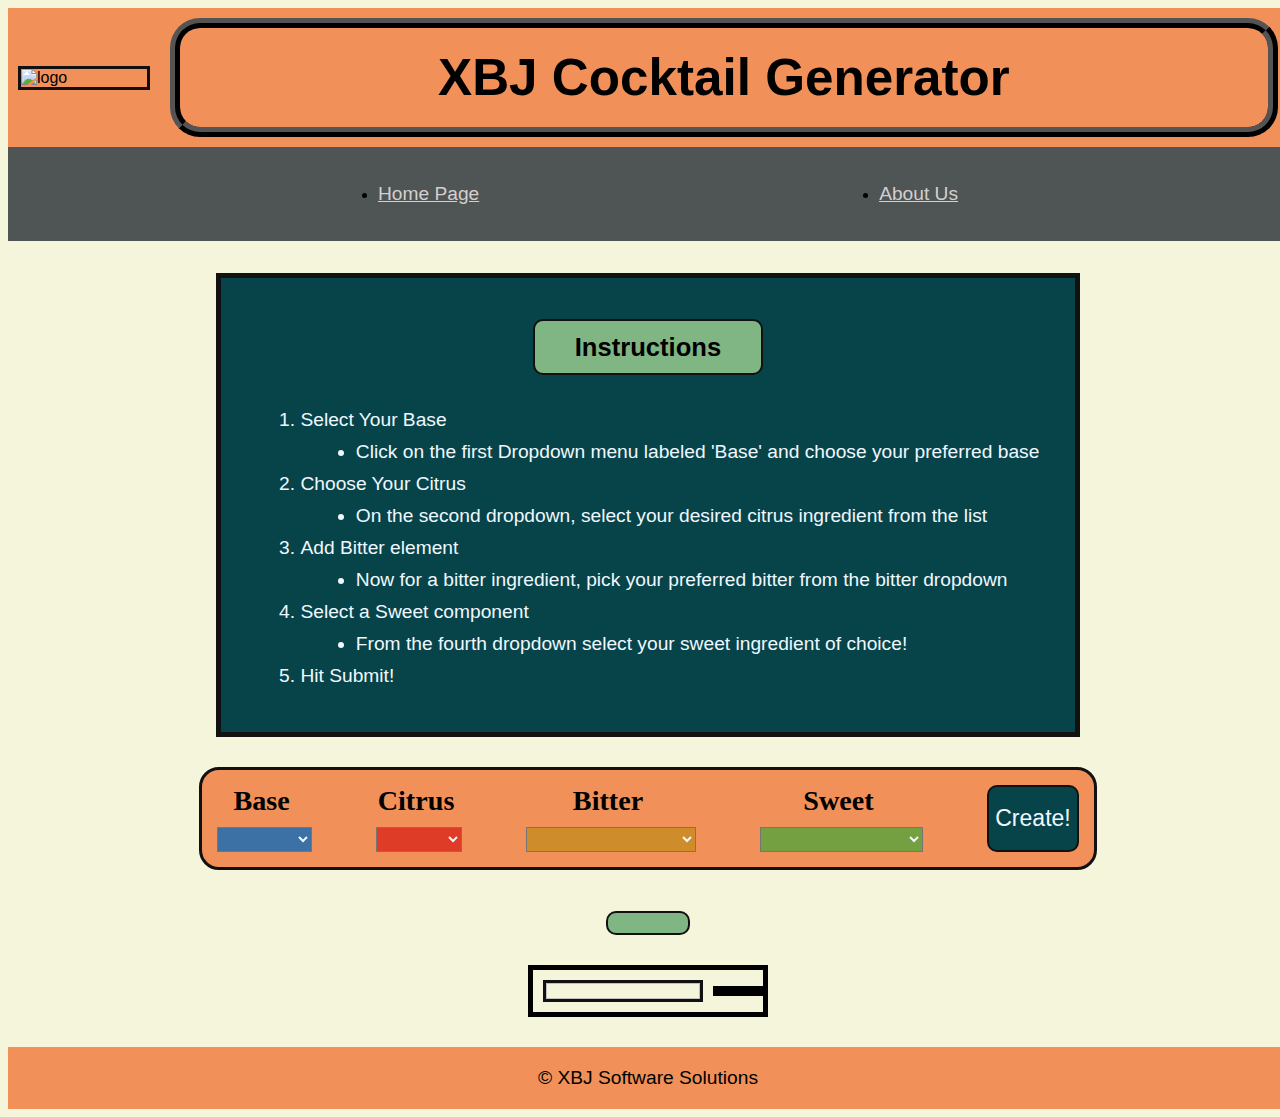
==== index.html @ b5562edc "Merge pull request #27 from XBJ-Software-Solutions/about-us" ====
<!DOCTYPE html>
<html lang="en">
  <head>
    <meta name="viewport" content="width=device-width, initial-scale=1.0">
    <title>About XBJ</title>
    <link rel="stylesheet" href="css/reset.css" />
    <link rel="stylesheet" href="css/style.css" />
  </head>
  <body>
    <header>
      <div>
         <img src="img/logo.png" alt="logo" />
              <h1>XBJ Cocktail Generator</h1>
      </div>
   
      <nav>

        <ul>
          <li><a href="index.html">Home Page</a></li>
          <li><a href="aboutus.html">About Us</a></li>
        </ul>
      </nav>
  

    </header>
    <main>
      <section class="instructions">
        <h2>Instructions</h2>
        <ol>
          <li class="step">
            Select Your Base
            <ul>
              <li class="listDescription">Click on the first Dropdown menu labeled 'Base' and choose your preferred base</li>
            </ul>
          </li>
          <li class="step">
            Choose Your Citrus
            <ul>
              <li class="listDescription">On the second dropdown, select your desired citrus ingredient from the list</li>
            </ul>
          </li>
          <li class="step">
            Add Bitter element
            <ul>
              <li class="listDescription">Now for a bitter ingredient, pick your preferred bitter from the bitter dropdown</li>
            </ul>
          </li>
          <li class="step">
            Select a Sweet component
            <ul>
              <li class="listDescription">From the fourth dropdown select your sweet ingredient of choice!</li>
            </ul>
          </li>
          <li class="step">
            Hit Submit!
          </li>
        </ol>
        <!-- <  <p>To craft your perfect concoction, follow these simple steps: Begin by navigating to the "Base" dropdown menu and select your preferred base ingredient. Move on to the "Citrus" dropdown, where you can choose a citrusy component to complement your drink. Head to the "Bitter" dropdown and pick a bitter element that suits your taste. Lastly, explore the "Sweet" dropdown and select the perfect sweet ingredient to balance the flavors. Once you've made your selections for each category, review your choices, and when satisfied, press the "Submit" button below the dropdown menus to submit your custom blend. Cheers to your unique creation!</p>> -->
      </section>
      
      <section id="dropDowns">
        <form id="ingredientsForm">


          <div class="dropDownSelector">

            <label for ="dropDownBase">Base</label>
            <select id="dropDownBase" name="dropdown-1" required>
            </select>
          </div>

          <div class="dropDownSelector">  


            <label for ="dropDownCitrus">Citrus</label>
            <select id="dropDownCitrus" name="dropdown-2">
            </select>
          </div>

          <div class="dropDownSelector">

            <label for ="dropDownBitter">Bitter</label>
            <select id="dropDownBitter" name="dropdown-3">
            </select>
          </div>

          <div class="dropDownSelector">

            <label for ="dropDownSweet">Sweet</label>
            <select id="dropDownSweet" name="dropdown-4">
            </select>
          </div>
          <input type="submit" value ="Create!">

        </form>
      </section>

   <h2 id="recipeHeading"></h2>
<div id="recipeRender">


    
        <img id="recipeImage" />
      <section id="recipe">
        <ul id="recipeList"></ul>
        <!-- <p></p> -->
     
    </div>
      </section>

    </main>
    
    <footer>
&copy; XBJ Software Solutions 
    </footer>

        <script src="js/ingredients.js"></script>
    <script src="js/forms.js"></script>

    <script src="js/app.js"></script>
  </body>
  </html>
---- css/style.css ----
/* *  border: 1px solid black;
} { */

  body {
    background: beige;
    font-family: sans-serif;
    width: 100vw;

  }
/* --------------------------------- Header Styles---------------------------------*/

header {
  margin-bottom: 32px;
  background: rgb(241, 145, 89);
}

h1 {
  text-align: center;
  font-size: 4vw;
  font-weight: bold;
  border-radius: 20px;
  padding: 20px;
  margin: 20px;
  outline: 10px ridge rgb(0, 0, 0);
  width: 100vw;
  vertical-align: middle;
}

header div {
  display: flex;
  align-items: center;
  width: 100vw;
}

div img {
  width: 12vw;
  margin: 10px;
  border: 3px solid #111;
}

/* --------------------------------- Nav Bar Styles---------------------------------*/

nav {
  padding: 20px;
  background: rgb(79, 84, 84);
}

nav ul {
  display: flex;
  justify-content: space-evenly;
  align-items: center;
  gap: 90px;
}

li > a {
  color: rgb(211, 207, 207);
  font-size: 1.5vw;
}

/* --------------------------------- Main Styles---------------------------------*/

main {
  display: flex;
  flex-direction: column;
  justify-content: space-evenly;
  width: 80%;
  margin: 1em auto;
  align-items: center;
  gap: 20px;
}

h2 {
  font-size: 2vw;
  font-weight: bold;
  color: black;
  border: 2px solid #111;
  margin-bottom: 10px;
  text-align: center;
  border-radius: 10px;
  padding: 10px 40px 10px 40px;
  background: #80b584;
}

/* --------------------------------- Instructions Styles---------------------------------*/
.step {
  list-style-type: decimal;
  margin-left: 1.5vw;
  margin-right: 1.2vw;
}

.listDescription {
  list-style-type: disc;
  margin-left: 1.2vw;
} 


.instructions {
  border: 5px solid #111;
  display: flex;
  flex-direction: column;
  align-items: center;
  background: #07444a;
  margin-bottom: 10px;
  font-size: 1.5vw;
  line-height: 2.5vw;
  padding: 20px;
  color: aliceblue;
}

/* --------------------------------- Form Styles---------------------------------*/



form {
  display: flex;
  flex-direction: row;
  padding: 15px;
  border-radius: 20px;
  border: 3px solid;
  border-color: #111;
  background: rgb(241, 145, 89);
  gap: 5vw;

}

.dropDownSelector {
  text-align: center;
  display: flex;
flex-direction: column;

}



label {
  font-family: cursive;
  text-align: center;
  font-size: 2.2vw;
  margin-right: 0.5vw;
    align-self: center;
font-weight: 800;
}


/* --------------------------------- Submit Styles---------------------------------*/

input[type="submit"] {
  color: white;
  border: solid 2px #111;
  border-radius: 10px;
  cursor: pointer;
  background: #07444a;

  font-size: 1.8vw;
/* padding: 0.5vw; */
transition: background-color 0.3s;
color: aliceblue;
padding-top: ;
}


/* --------------------------------- Dropdown List Styles---------------------------------*/





select {
  font-size: 1.5vw;
  color: aliceblue;
  margin-top: 10px;
}
select:hover option {
  cursor: pointer;
  display: block;
  
} 


#dropDownBase {
  background: #3c71a5;

}
#dropDownCitrus {
  background: #de3c27;

}
#dropDownBitter{
  background: #ce8c2b;

}
#dropDownSweet{
  background: #74a041;

}
/* --------------------------------- Recipe Styles---------------------------------*/

#recipeRender {
  display: flex;
  border: 5px solid black;
}

#recipeList {
  border: 5px solid black;

}


/* <div id="recipeRender">
   <h2 id="recipeHeading"></h2>

     <div>
        <img id="recipeImage" />
      <section id="recipe">
        <ul id="recipeList"></ul>
        <!-- <p></p> -->
     </div>
    </div> */

/* --------------------------------- Footer Styles---------------------------------*/

footer {
  font-size: 1.5vw;
  text-align: center;
  padding: 20px;
  margin-top: 30px;
  background: rgb(241, 145, 89);

}
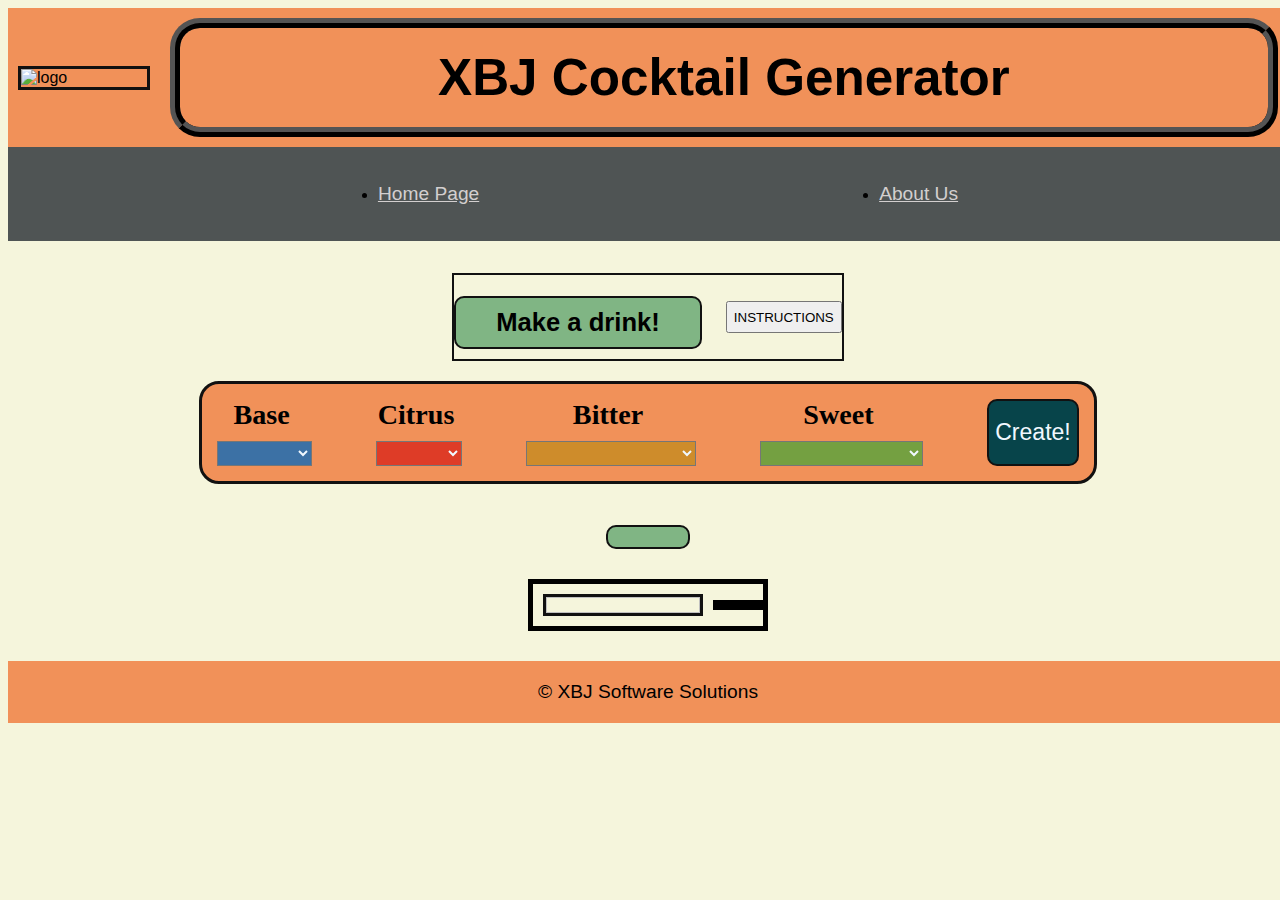
==== commit 09c93348: "added some buttons" ====
--- a/index.html
+++ b/index.html
@@ -24,8 +24,50 @@
 
     </header>
     <main>
-      <section class="instructions">
-        <h2>Instructions</h2>
+      <section id="makeDrink">
+        <h2>Make a drink!</h2>
+        <button id="btnInstructions">instructions</button>
+        <div id="instrPg1">
+            <h3>Select Your Base</h3>
+            <p>Click on the first Dropdown menu labeled 'Base' and choose your preferred base</p>
+            <div class="nextPrevBtn">
+              <button class="nextBtn">Next</button>
+            </div>
+        </div>
+        <div id="instrPg2">
+          <h3>Choose Your Citrus</h3>
+          <p>On the second dropdown, select your desired citrus ingredient from the list</p>
+          <div class="nextPrevBtn">
+            <button class="prevBtn">Previous</button>
+            <button class="nextBtn">Next</button>
+          </div>
+      </div>
+      <div id="instrPg3">
+        <h3>Add Bitter element</h3>
+        <p>Now for a bitter ingredient, pick your preferred bitter from the bitter dropdown</p>
+        <div class="nextPrevBtn">
+          <button class="prevBtn">Previous</button>
+          <button class="nextBtn">Next</button>
+        </div>
+    </div>
+    <div id="instrPg4">
+      <h3>Select a Sweet component</h3>
+      <p>From the fourth dropdown select your sweet ingredient of choice!</p>
+      <div class="nextPrevBtn">
+        <button class="prevBtn">Previous</button>
+        <button class="nextBtn">Next</button>
+      </div>
+  </div>
+  <div id="instrPg5">
+    <h3>Hit Create!</h3>
+    <p>Cheers to your unique creation!</p>
+    <div class="nextPrevBtn">
+      <button class="prevBtn">Previous</button>
+    </div>
+</div>
+
+      </section>
+      <!-- <section class="instructions">
         <ol>
           <li class="step">
             Select Your Base
@@ -55,8 +97,8 @@
             Hit Submit!
           </li>
         </ol>
-        <!-- <  <p>To craft your perfect concoction, follow these simple steps: Begin by navigating to the "Base" dropdown menu and select your preferred base ingredient. Move on to the "Citrus" dropdown, where you can choose a citrusy component to complement your drink. Head to the "Bitter" dropdown and pick a bitter element that suits your taste. Lastly, explore the "Sweet" dropdown and select the perfect sweet ingredient to balance the flavors. Once you've made your selections for each category, review your choices, and when satisfied, press the "Submit" button below the dropdown menus to submit your custom blend. Cheers to your unique creation!</p>> -->
-      </section>
+        <  <p>To craft your perfect concoction, follow these simple steps: Begin by navigating to the "Base" dropdown menu and select your preferred base ingredient. Move on to the "Citrus" dropdown, where you can choose a citrusy component to complement your drink. Head to the "Bitter" dropdown and pick a bitter element that suits your taste. Lastly, explore the "Sweet" dropdown and select the perfect sweet ingredient to balance the flavors. Once you've made your selections for each category, review your choices, and when satisfied, press the "Submit" button below the dropdown menus to submit your custom blend. Cheers to your unique creation!</p>>
+      </section> -->
       
       <section id="dropDowns">
         <form id="ingredientsForm">
@@ -116,7 +158,7 @@
 
         <script src="js/ingredients.js"></script>
     <script src="js/forms.js"></script>
-
+    <script src="js/hideInstructions.js"></script>
     <script src="js/app.js"></script>
   </body>
   </html>--- a/css/style.css
+++ b/css/style.css
@@ -105,6 +105,19 @@
   line-height: 2.5vw;
   padding: 20px;
   color: aliceblue;
+}
+
+#makeDrink {
+  display: flex;
+  gap: 24px;
+  align-items: center;
+  border: 2px solid #111;
+}
+
+#makeDrink button {
+  height: 32px;
+  cursor: pointer;
+  text-transform: uppercase;
 }
 
 /* --------------------------------- Form Styles---------------------------------*/
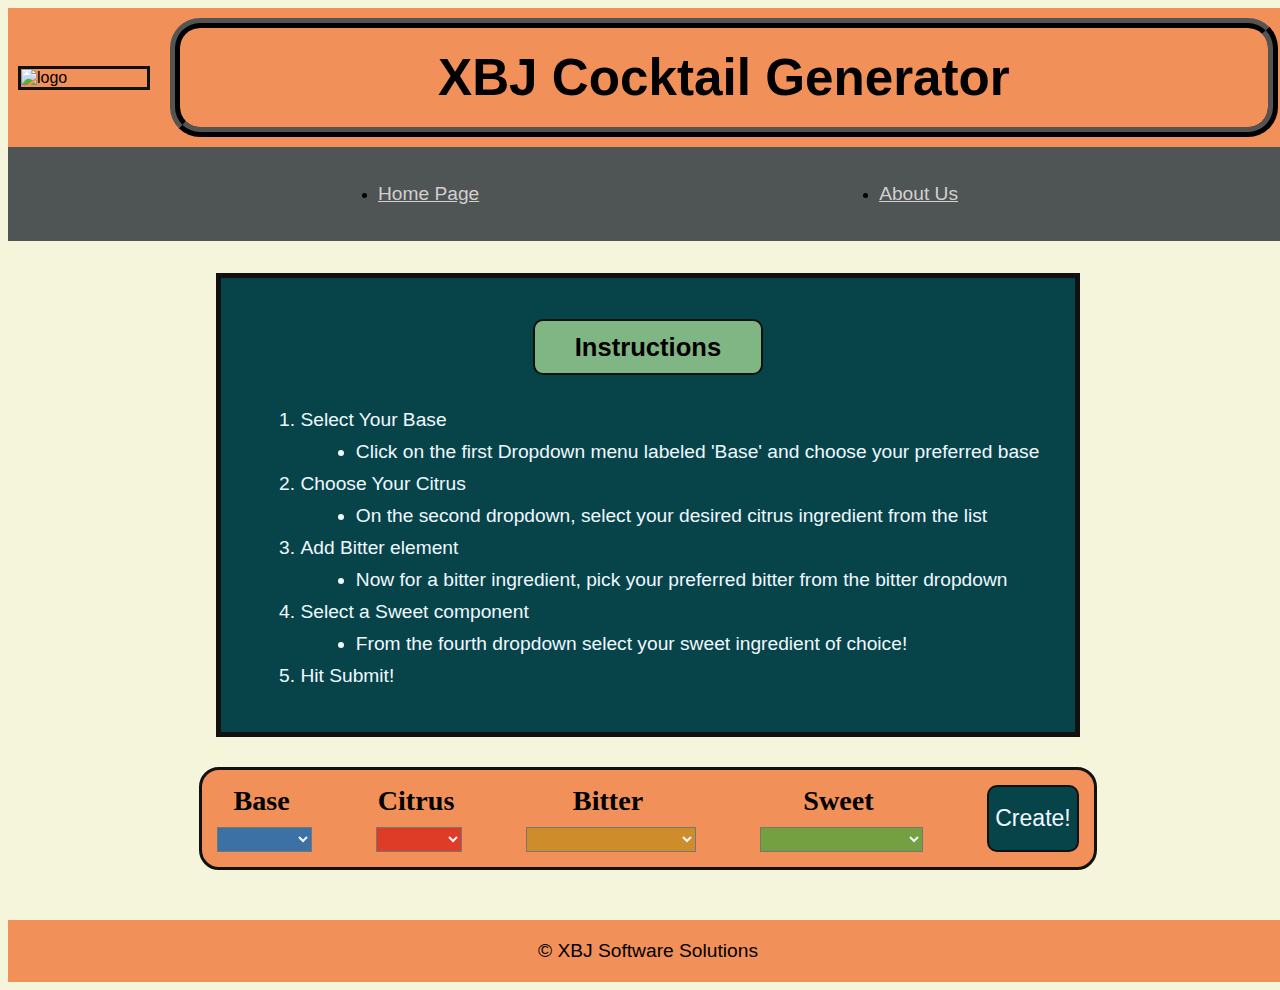
==== commit 745df86c: "Merge pull request #29 from XBJ-Software-Solutions/about-us" ====
--- a/index.html
+++ b/index.html
@@ -24,50 +24,8 @@
 
     </header>
     <main>
-      <section id="makeDrink">
-        <h2>Make a drink!</h2>
-        <button id="btnInstructions">instructions</button>
-        <div id="instrPg1">
-            <h3>Select Your Base</h3>
-            <p>Click on the first Dropdown menu labeled 'Base' and choose your preferred base</p>
-            <div class="nextPrevBtn">
-              <button class="nextBtn">Next</button>
-            </div>
-        </div>
-        <div id="instrPg2">
-          <h3>Choose Your Citrus</h3>
-          <p>On the second dropdown, select your desired citrus ingredient from the list</p>
-          <div class="nextPrevBtn">
-            <button class="prevBtn">Previous</button>
-            <button class="nextBtn">Next</button>
-          </div>
-      </div>
-      <div id="instrPg3">
-        <h3>Add Bitter element</h3>
-        <p>Now for a bitter ingredient, pick your preferred bitter from the bitter dropdown</p>
-        <div class="nextPrevBtn">
-          <button class="prevBtn">Previous</button>
-          <button class="nextBtn">Next</button>
-        </div>
-    </div>
-    <div id="instrPg4">
-      <h3>Select a Sweet component</h3>
-      <p>From the fourth dropdown select your sweet ingredient of choice!</p>
-      <div class="nextPrevBtn">
-        <button class="prevBtn">Previous</button>
-        <button class="nextBtn">Next</button>
-      </div>
-  </div>
-  <div id="instrPg5">
-    <h3>Hit Create!</h3>
-    <p>Cheers to your unique creation!</p>
-    <div class="nextPrevBtn">
-      <button class="prevBtn">Previous</button>
-    </div>
-</div>
-
-      </section>
-      <!-- <section class="instructions">
+      <section class="instructions">
+        <h2>Instructions</h2>
         <ol>
           <li class="step">
             Select Your Base
@@ -97,8 +55,8 @@
             Hit Submit!
           </li>
         </ol>
-        <  <p>To craft your perfect concoction, follow these simple steps: Begin by navigating to the "Base" dropdown menu and select your preferred base ingredient. Move on to the "Citrus" dropdown, where you can choose a citrusy component to complement your drink. Head to the "Bitter" dropdown and pick a bitter element that suits your taste. Lastly, explore the "Sweet" dropdown and select the perfect sweet ingredient to balance the flavors. Once you've made your selections for each category, review your choices, and when satisfied, press the "Submit" button below the dropdown menus to submit your custom blend. Cheers to your unique creation!</p>>
-      </section> -->
+        <!-- <  <p>To craft your perfect concoction, follow these simple steps: Begin by navigating to the "Base" dropdown menu and select your preferred base ingredient. Move on to the "Citrus" dropdown, where you can choose a citrusy component to complement your drink. Head to the "Bitter" dropdown and pick a bitter element that suits your taste. Lastly, explore the "Sweet" dropdown and select the perfect sweet ingredient to balance the flavors. Once you've made your selections for each category, review your choices, and when satisfied, press the "Submit" button below the dropdown menus to submit your custom blend. Cheers to your unique creation!</p>> -->
+      </section>
       
       <section id="dropDowns">
         <form id="ingredientsForm">
@@ -137,16 +95,20 @@
         </form>
       </section>
 
-   <h2 id="recipeHeading"></h2>
+      <section>
+        
+      </section>
+      <div id="cocktail" style="display: none;">
+
+         <h2 id="recipeHeading"></h2>
 <div id="recipeRender">
 
-
-    
         <img id="recipeImage" />
       <section id="recipe">
         <ul id="recipeList"></ul>
         <!-- <p></p> -->
      
+    </div>
     </div>
       </section>
 
@@ -158,7 +120,7 @@
 
         <script src="js/ingredients.js"></script>
     <script src="js/forms.js"></script>
-    <script src="js/hideInstructions.js"></script>
+
     <script src="js/app.js"></script>
   </body>
   </html>--- a/css/style.css
+++ b/css/style.css
@@ -105,19 +105,6 @@
   line-height: 2.5vw;
   padding: 20px;
   color: aliceblue;
-}
-
-#makeDrink {
-  display: flex;
-  gap: 24px;
-  align-items: center;
-  border: 2px solid #111;
-}
-
-#makeDrink button {
-  height: 32px;
-  cursor: pointer;
-  text-transform: uppercase;
 }
 
 /* --------------------------------- Form Styles---------------------------------*/
@@ -174,10 +161,6 @@
 
 /* --------------------------------- Dropdown List Styles---------------------------------*/
 
-
-
-
-
 select {
   font-size: 1.5vw;
   color: aliceblue;
@@ -189,7 +172,6 @@
   
 } 
 
-
 #dropDownBase {
   background: #3c71a5;
 
@@ -208,26 +190,45 @@
 }
 /* --------------------------------- Recipe Styles---------------------------------*/
 
+
 #recipeRender {
   display: flex;
-  border: 5px solid black;
+  /* border: 5px solid black; */
+align-items: center;
 }
 
 #recipeList {
-  border: 5px solid black;
-
-}
-
-
-/* <div id="recipeRender">
-   <h2 id="recipeHeading"></h2>
-
-     <div>
+  /* border: 5px solid black; */
+font-size: 2vw;
+list-style-type: disc;
+line-height: 3vw;
+padding: 4vw;
+}
+#recipeList p {
+font-weight: 700;
+}
+
+#recipe li {
+  padding-top: 1vw;
+  padding-bottom: 1vw;
+}
+#recipeImage {
+  width: 40vw;
+}
+
+
+
+/* <div id="cocktail" style="display: none;">
+
+         <h2 id="recipeHeading"></h2>
+<div id="recipeRender">
+
         <img id="recipeImage" />
       <section id="recipe">
         <ul id="recipeList"></ul>
         <!-- <p></p> -->
-     </div>
+     
+    </div>
     </div> */
 
 /* --------------------------------- Footer Styles---------------------------------*/
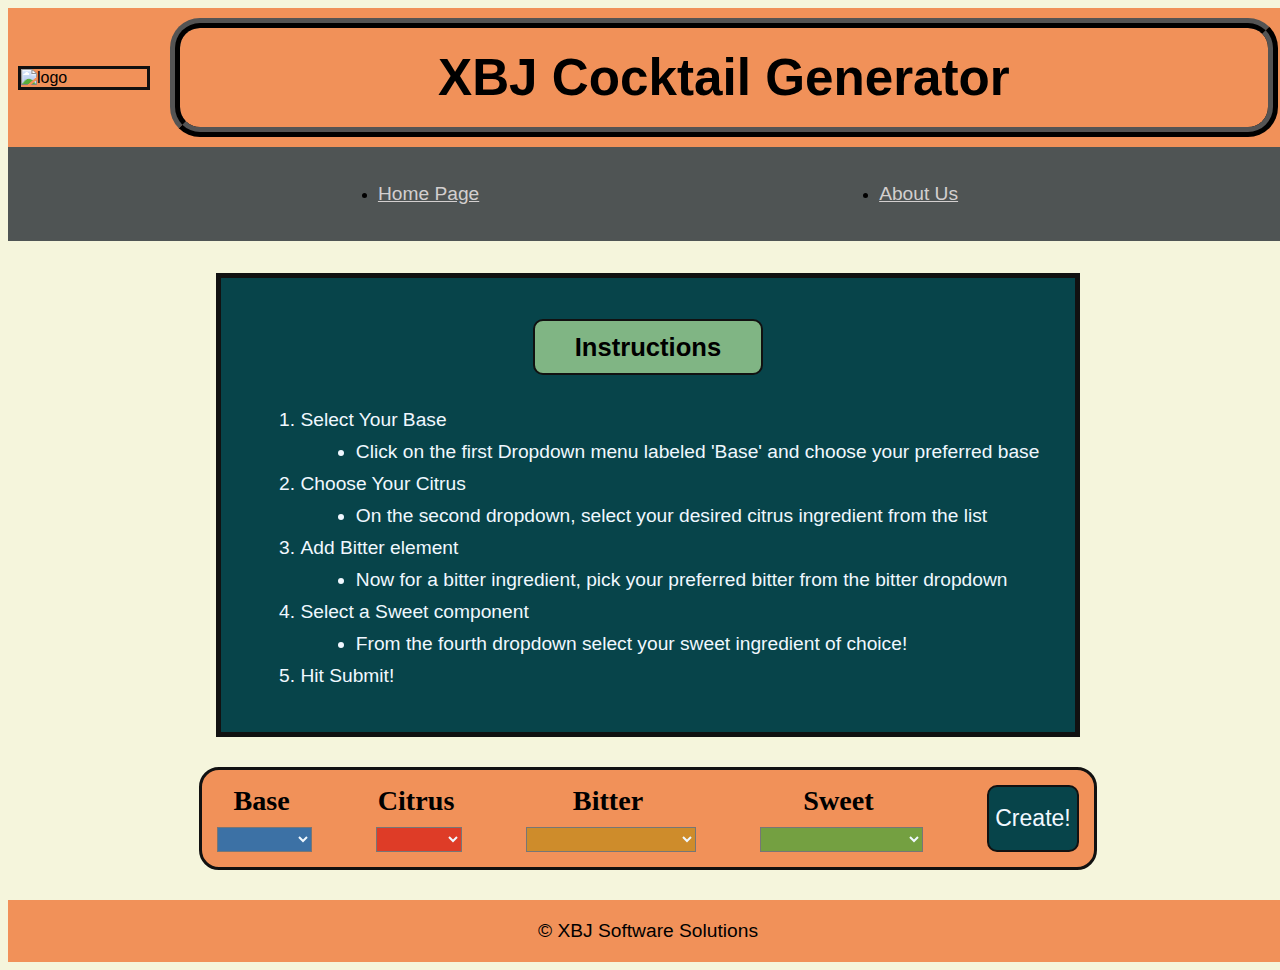
==== commit 8ff7d43c: "Merge branch 'stretchGoals' into recipeUpdate" ====
--- a/index.html
+++ b/index.html
@@ -95,21 +95,17 @@
         </form>
       </section>
 
-      <section>
-        
-      </section>
+
       <div id="cocktail" style="display: none;">
+        <h2 id="recipeHeading"></h2>
+      <div id="recipeRender">
+       <img id="recipeImage" />
+      <section id="recipe">
+       <ul id="recipeList"></ul>
+       <!-- <p></p> -->
+   </div>
+   </div>
 
-         <h2 id="recipeHeading"></h2>
-<div id="recipeRender">
-
-        <img id="recipeImage" />
-      <section id="recipe">
-        <ul id="recipeList"></ul>
-        <!-- <p></p> -->
-     
-    </div>
-    </div>
       </section>
 
     </main>
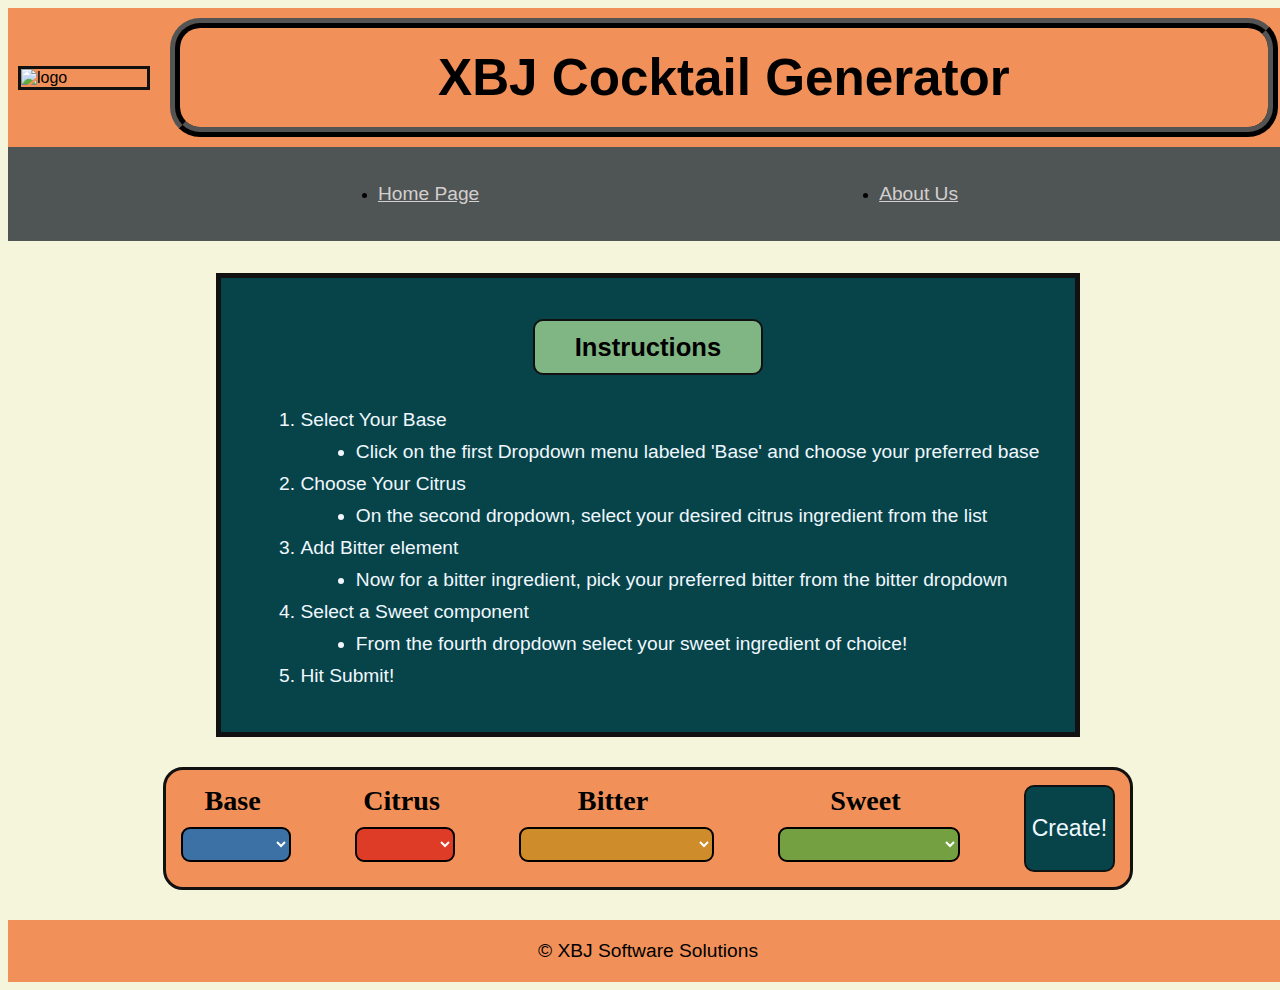
==== commit 18208bcf: "Merge pull request #37 from XBJ-Software-Solutions/rounding" ====
--- a/index.html
+++ b/index.html
@@ -87,7 +87,7 @@
           <div class="dropDownSelector">
 
             <label for ="dropDownSweet">Sweet</label>
-            <select id="dropDownSweet" name="dropdown-4">
+            <select id="dropDownSweet" name="dropdown-4" required>
             </select>
           </div>
           <input type="submit" value ="Create!">
@@ -113,10 +113,10 @@
     <footer>
 &copy; XBJ Software Solutions 
     </footer>
-
-        <script src="js/ingredients.js"></script>
+    
+    <script src="js/ingredients.js"></script>
     <script src="js/forms.js"></script>
-
     <script src="js/app.js"></script>
+    <script src="js/render.js"></script>
   </body>
   </html>--- a/css/style.css
+++ b/css/style.css
@@ -120,7 +120,7 @@
   border-color: #111;
   background: rgb(241, 145, 89);
   gap: 5vw;
-
+/* position: relative; */
 }
 
 .dropDownSelector {
@@ -155,7 +155,6 @@
 /* padding: 0.5vw; */
 transition: background-color 0.3s;
 color: aliceblue;
-padding-top: ;
 }
 
 
@@ -165,6 +164,13 @@
   font-size: 1.5vw;
   color: aliceblue;
   margin-top: 10px;
+   font-weight: bold; 
+   border: 2px solid black;
+   margin-bottom: 10px;
+   color: #fff;
+   padding: 4px;
+   border-radius: 9px;
+ 
 }
 select:hover option {
   cursor: pointer;
@@ -174,8 +180,8 @@
 
 #dropDownBase {
   background: #3c71a5;
-
-}
+}
+
 #dropDownCitrus {
   background: #de3c27;
 
@@ -188,6 +194,8 @@
   background: #74a041;
 
 }
+
+
 /* --------------------------------- Recipe Styles---------------------------------*/
 
 
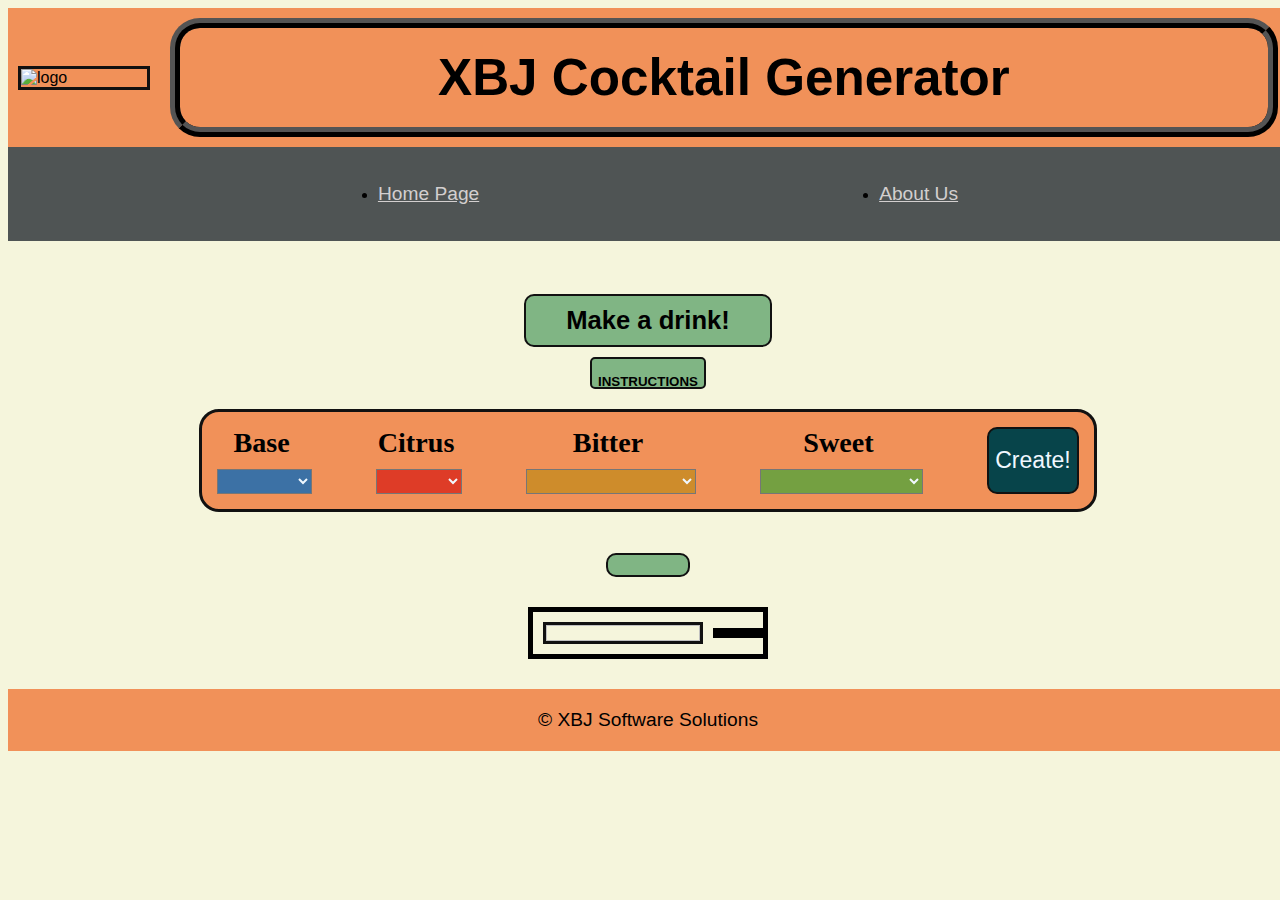
==== commit 69df4635: "added instructions button functionality" ====
--- a/index.html
+++ b/index.html
@@ -24,8 +24,95 @@
 
     </header>
     <main>
-      <section class="instructions">
-        <h2>Instructions</h2>
+      <section id="makeDrink">
+        <div id="whatever">
+          <h2>Make a drink!</h2>
+          <button id="btnInstructions"><p>instructions</p></button>
+
+        </div>
+        <div id="instrSection">
+
+          <div id="instrPg1">
+            <div class="instrHeading">
+              <h3>Select Your Base</h3>
+              <button class="exitBtn">X</button>
+            </div>
+            <p>Click on the first Dropdown menu labeled 'Base' and choose your preferred base</p>
+            <div class="nextPrevBtn">
+              <button class="nextBtn"><svg xmlns="http://www.w3.org/2000/svg" fill="none" viewBox="0 0 24 24" stroke-width="1.5" stroke="currentColor" class="w-6 h-6">
+                <path stroke-linecap="round" stroke-linejoin="round" d="M4.5 12h15m0 0l-6.75-6.75M19.5 12l-6.75 6.75" />
+              </svg>
+              </button>
+            </div>
+          </div>
+          <div id="instrPg2">
+            <div class="instrHeading">
+              <h3>Choose Your Citrus</h3>
+              <button class="exitBtn">X</button>
+            </div>
+            <p>On the second dropdown, select your desired citrus ingredient from the list</p>
+            <div class="nextPrevBtn">
+              <button class="prevBtn"><svg xmlns="http://www.w3.org/2000/svg" fill="none" viewBox="0 0 24 24" stroke-width="1.5" stroke="currentColor" class="w-6 h-6">
+                <path stroke-linecap="round" stroke-linejoin="round" d="M19.5 12h-15m0 0l6.75 6.75M4.5 12l6.75-6.75" />
+              </svg>
+              </button>
+              <button class="nextBtn"><svg xmlns="http://www.w3.org/2000/svg" fill="none" viewBox="0 0 24 24" stroke-width="1.5" stroke="currentColor" class="w-6 h-6">
+                <path stroke-linecap="round" stroke-linejoin="round" d="M4.5 12h15m0 0l-6.75-6.75M19.5 12l-6.75 6.75" />
+              </svg>
+              </button>
+            </div>
+          </div>
+          <div id="instrPg3">
+            <div class="instrHeading">
+              <h3>Add Bitter element</h3>
+              <button class="exitBtn">X</button>
+            </div>
+            <p>Now for a bitter ingredient, pick your preferred bitter from the bitter dropdown</p>
+            <div class="nextPrevBtn">
+              <button class="prevBtn"><svg xmlns="http://www.w3.org/2000/svg" fill="none" viewBox="0 0 24 24" stroke-width="1.5" stroke="currentColor" class="w-6 h-6">
+                <path stroke-linecap="round" stroke-linejoin="round" d="M19.5 12h-15m0 0l6.75 6.75M4.5 12l6.75-6.75" />
+              </svg>
+              </button>
+              <button class="nextBtn"><svg xmlns="http://www.w3.org/2000/svg" fill="none" viewBox="0 0 24 24" stroke-width="1.5" stroke="currentColor" class="w-6 h-6">
+                <path stroke-linecap="round" stroke-linejoin="round" d="M4.5 12h15m0 0l-6.75-6.75M19.5 12l-6.75 6.75" />
+              </svg>
+              </button>
+            </div>
+          </div>
+          <div id="instrPg4">
+            <div class="instrHeading">
+              <h3>Select a Sweet component</h3>
+              <button class="exitBtn">X</button>
+            </div>
+            <p>From the fourth dropdown select your sweet ingredient of choice!</p>
+            <div class="nextPrevBtn">
+              <button class="prevBtn"><svg xmlns="http://www.w3.org/2000/svg" fill="none" viewBox="0 0 24 24" stroke-width="1.5" stroke="currentColor" class="w-6 h-6">
+                <path stroke-linecap="round" stroke-linejoin="round" d="M19.5 12h-15m0 0l6.75 6.75M4.5 12l6.75-6.75" />
+              </svg>
+              </button>
+              <button class="nextBtn"><svg xmlns="http://www.w3.org/2000/svg" fill="none" viewBox="0 0 24 24" stroke-width="1.5" stroke="currentColor" class="w-6 h-6">
+                <path stroke-linecap="round" stroke-linejoin="round" d="M4.5 12h15m0 0l-6.75-6.75M19.5 12l-6.75 6.75" />
+              </svg>
+              </button>
+            </div>
+          </div>
+          <div id="instrPg5">
+            <div class="instrHeading">
+              <h3>Hit Create!</h3>
+              <button class="exitBtn">X</button>
+            </div>
+            <p>Cheers to your unique creation!</p>
+            <div class="nextPrevBtn">
+              <button class="prevBtn"><svg xmlns="http://www.w3.org/2000/svg" fill="none" viewBox="0 0 24 24" stroke-width="1.5" stroke="currentColor" class="w-6 h-6">
+                <path stroke-linecap="round" stroke-linejoin="round" d="M19.5 12h-15m0 0l6.75 6.75M4.5 12l6.75-6.75" />
+              </svg>
+              </button>
+            </div>
+          </div>
+          
+        </div>
+        </section>
+        <!-- <section class="instructions">
         <ol>
           <li class="step">
             Select Your Base
@@ -55,8 +142,8 @@
             Hit Submit!
           </li>
         </ol>
-        <!-- <  <p>To craft your perfect concoction, follow these simple steps: Begin by navigating to the "Base" dropdown menu and select your preferred base ingredient. Move on to the "Citrus" dropdown, where you can choose a citrusy component to complement your drink. Head to the "Bitter" dropdown and pick a bitter element that suits your taste. Lastly, explore the "Sweet" dropdown and select the perfect sweet ingredient to balance the flavors. Once you've made your selections for each category, review your choices, and when satisfied, press the "Submit" button below the dropdown menus to submit your custom blend. Cheers to your unique creation!</p>> -->
-      </section>
+        <  <p>To craft your perfect concoction, follow these simple steps: Begin by navigating to the "Base" dropdown menu and select your preferred base ingredient. Move on to the "Citrus" dropdown, where you can choose a citrusy component to complement your drink. Head to the "Bitter" dropdown and pick a bitter element that suits your taste. Lastly, explore the "Sweet" dropdown and select the perfect sweet ingredient to balance the flavors. Once you've made your selections for each category, review your choices, and when satisfied, press the "Submit" button below the dropdown menus to submit your custom blend. Cheers to your unique creation!</p>>
+      </section> -->
       
       <section id="dropDowns">
         <form id="ingredientsForm">
@@ -87,7 +174,7 @@
           <div class="dropDownSelector">
 
             <label for ="dropDownSweet">Sweet</label>
-            <select id="dropDownSweet" name="dropdown-4" required>
+            <select id="dropDownSweet" name="dropdown-4">
             </select>
           </div>
           <input type="submit" value ="Create!">
@@ -95,17 +182,17 @@
         </form>
       </section>
 
-
-      <div id="cocktail" style="display: none;">
-        <h2 id="recipeHeading"></h2>
-      <div id="recipeRender">
-       <img id="recipeImage" />
+   <h2 id="recipeHeading"></h2>
+<div id="recipeRender">
+
+
+    
+        <img id="recipeImage" />
       <section id="recipe">
-       <ul id="recipeList"></ul>
-       <!-- <p></p> -->
-   </div>
-   </div>
-
+        <ul id="recipeList"></ul>
+        <!-- <p></p> -->
+     
+    </div>
       </section>
 
     </main>
@@ -113,10 +200,10 @@
     <footer>
 &copy; XBJ Software Solutions 
     </footer>
-    
-    <script src="js/ingredients.js"></script>
+
+        <script src="js/ingredients.js"></script>
     <script src="js/forms.js"></script>
+    <script src="js/hideInstructions.js"></script>
     <script src="js/app.js"></script>
-    <script src="js/render.js"></script>
   </body>
   </html>--- a/css/style.css
+++ b/css/style.css
@@ -107,6 +107,79 @@
   color: aliceblue;
 }
 
+#whatever {
+  display: flex;
+  flex-direction: column;
+}
+#btnInstructions {
+  font-weight: bold;
+  display: flex;
+  align-items: center;
+  align-self: center;
+  text-align: center;
+  justify-content: center;
+  border: 2px solid #111;
+  padding-bottom: 3px;
+  border-radius: 5px;
+  background-color: #80b584;
+}
+
+
+#btnInstructions:hover {
+  box-shadow: 2px 2px 10px #111;
+}
+
+#makeDrink {
+  position: relative;
+  display: flex;
+  gap: 24px;
+  align-items: center;
+  /* border: 2px solid #111; */
+}
+
+#makeDrink button {
+  height: 32px;
+  cursor: pointer;
+  text-transform: uppercase;
+}
+
+#instrSection {
+  position: relative;
+  border: 2px solid #111;
+  padding: 12px;
+  border-radius: 5px;
+  background-color: #80b584;
+  box-shadow: 2px 2px 10px #111;
+}
+
+.instrHeading {
+  display: flex;
+  justify-content: space-between;
+}
+
+.nextPrevBtn {
+  display: flex;
+  justify-content: space-around;
+}
+
+.nextBtn, 
+.prevBtn {
+  border: none;
+  background-color: #80b584;
+  height: 16px;
+  width: 51px;
+  margin-bottom: 12px;
+}
+
+.exitBtn {
+  text-align: center;
+  font-size: 10px;
+  color: red;
+  position: absolute;
+  right: -10px;
+  top: -10px;
+}
+
 /* --------------------------------- Form Styles---------------------------------*/
 
 
@@ -120,7 +193,7 @@
   border-color: #111;
   background: rgb(241, 145, 89);
   gap: 5vw;
-/* position: relative; */
+
 }
 
 .dropDownSelector {
@@ -155,22 +228,20 @@
 /* padding: 0.5vw; */
 transition: background-color 0.3s;
 color: aliceblue;
+padding-top: ;
 }
 
 
 /* --------------------------------- Dropdown List Styles---------------------------------*/
+
+
+
+
 
 select {
   font-size: 1.5vw;
   color: aliceblue;
   margin-top: 10px;
-   font-weight: bold; 
-   border: 2px solid black;
-   margin-bottom: 10px;
-   color: #fff;
-   padding: 4px;
-   border-radius: 9px;
- 
 }
 select:hover option {
   cursor: pointer;
@@ -178,10 +249,11 @@
   
 } 
 
+
 #dropDownBase {
   background: #3c71a5;
-}
-
+
+}
 #dropDownCitrus {
   background: #de3c27;
 
@@ -194,49 +266,28 @@
   background: #74a041;
 
 }
-
-
 /* --------------------------------- Recipe Styles---------------------------------*/
 
-
 #recipeRender {
   display: flex;
-  /* border: 5px solid black; */
-align-items: center;
+  border: 5px solid black;
 }
 
 #recipeList {
-  /* border: 5px solid black; */
-font-size: 2vw;
-list-style-type: disc;
-line-height: 3vw;
-padding: 4vw;
-}
-#recipeList p {
-font-weight: 700;
-}
-
-#recipe li {
-  padding-top: 1vw;
-  padding-bottom: 1vw;
-}
-#recipeImage {
-  width: 40vw;
-}
-
-
-
-/* <div id="cocktail" style="display: none;">
-
-         <h2 id="recipeHeading"></h2>
-<div id="recipeRender">
-
+  border: 5px solid black;
+
+}
+
+
+/* <div id="recipeRender">
+   <h2 id="recipeHeading"></h2>
+
+     <div>
         <img id="recipeImage" />
       <section id="recipe">
         <ul id="recipeList"></ul>
         <!-- <p></p> -->
-     
-    </div>
+     </div>
     </div> */
 
 /* --------------------------------- Footer Styles---------------------------------*/
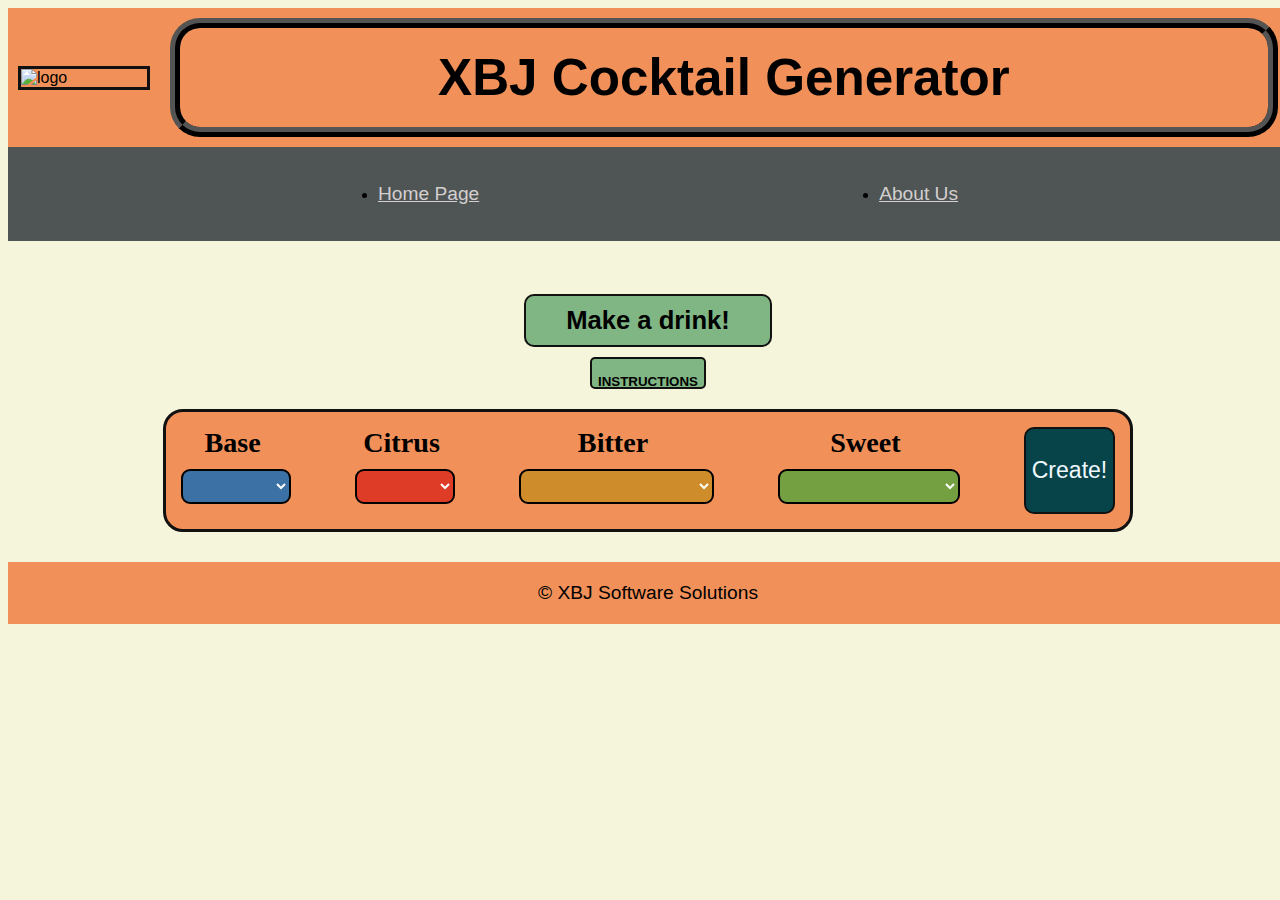
==== commit 6f9442cb: "updated renderRecipe and formatted files" ====
--- a/index.html
+++ b/index.html
@@ -1,209 +1,166 @@
 <!DOCTYPE html>
 <html lang="en">
-  <head>
-    <meta name="viewport" content="width=device-width, initial-scale=1.0">
-    <title>About XBJ</title>
-    <link rel="stylesheet" href="css/reset.css" />
-    <link rel="stylesheet" href="css/style.css" />
-  </head>
-  <body>
-    <header>
-      <div>
-         <img src="img/logo.png" alt="logo" />
-              <h1>XBJ Cocktail Generator</h1>
+
+<head>
+  <meta name="viewport" content="width=device-width, initial-scale=1.0">
+  <title>About XBJ</title>
+  <link rel="stylesheet" href="css/reset.css" />
+  <link rel="stylesheet" href="css/style.css" />
+</head>
+
+<body>
+  <header>
+    <div>
+      <img src="img/logo.png" alt="logo" />
+      <h1>XBJ Cocktail Generator</h1>
+    </div>
+    <nav>
+      <ul>
+        <li><a href="index.html">Home Page</a></li>
+        <li><a href="aboutus.html">About Us</a></li>
+      </ul>
+    </nav>
+  </header>
+  <main>
+    <section id="makeDrink">
+      <div id="whatever">
+        <h2>Make a drink!</h2>
+        <button id="btnInstructions">
+          <p>instructions</p>
+        </button>
+
       </div>
-   
-      <nav>
-
-        <ul>
-          <li><a href="index.html">Home Page</a></li>
-          <li><a href="aboutus.html">About Us</a></li>
-        </ul>
-      </nav>
-  
-
-    </header>
-    <main>
-      <section id="makeDrink">
-        <div id="whatever">
-          <h2>Make a drink!</h2>
-          <button id="btnInstructions"><p>instructions</p></button>
-
-        </div>
-        <div id="instrSection">
-
-          <div id="instrPg1">
-            <div class="instrHeading">
-              <h3>Select Your Base</h3>
-              <button class="exitBtn">X</button>
-            </div>
-            <p>Click on the first Dropdown menu labeled 'Base' and choose your preferred base</p>
-            <div class="nextPrevBtn">
-              <button class="nextBtn"><svg xmlns="http://www.w3.org/2000/svg" fill="none" viewBox="0 0 24 24" stroke-width="1.5" stroke="currentColor" class="w-6 h-6">
+      <div id="instrSection">
+        <div id="instrPg1">
+          <div class="instrHeading">
+            <h3>Select Your Base</h3>
+            <button class="exitBtn">X</button>
+          </div>
+          <p>Click on the first Dropdown menu labeled 'Base' and choose your preferred base</p>
+          <div class="nextPrevBtn">
+            <button class="nextBtn"><svg xmlns="http://www.w3.org/2000/svg" fill="none" viewBox="0 0 24 24"
+                stroke-width="1.5" stroke="currentColor" class="w-6 h-6">
                 <path stroke-linecap="round" stroke-linejoin="round" d="M4.5 12h15m0 0l-6.75-6.75M19.5 12l-6.75 6.75" />
               </svg>
-              </button>
-            </div>
+            </button>
           </div>
-          <div id="instrPg2">
-            <div class="instrHeading">
-              <h3>Choose Your Citrus</h3>
-              <button class="exitBtn">X</button>
-            </div>
-            <p>On the second dropdown, select your desired citrus ingredient from the list</p>
-            <div class="nextPrevBtn">
-              <button class="prevBtn"><svg xmlns="http://www.w3.org/2000/svg" fill="none" viewBox="0 0 24 24" stroke-width="1.5" stroke="currentColor" class="w-6 h-6">
+        </div>
+        <div id="instrPg2">
+          <div class="instrHeading">
+            <h3>Choose Your Citrus</h3>
+            <button class="exitBtn">X</button>
+          </div>
+          <p>On the second dropdown, select your desired citrus ingredient from the list</p>
+          <div class="nextPrevBtn">
+            <button class="prevBtn"><svg xmlns="http://www.w3.org/2000/svg" fill="none" viewBox="0 0 24 24"
+                stroke-width="1.5" stroke="currentColor" class="w-6 h-6">
                 <path stroke-linecap="round" stroke-linejoin="round" d="M19.5 12h-15m0 0l6.75 6.75M4.5 12l6.75-6.75" />
               </svg>
-              </button>
-              <button class="nextBtn"><svg xmlns="http://www.w3.org/2000/svg" fill="none" viewBox="0 0 24 24" stroke-width="1.5" stroke="currentColor" class="w-6 h-6">
+            </button>
+            <button class="nextBtn"><svg xmlns="http://www.w3.org/2000/svg" fill="none" viewBox="0 0 24 24"
+                stroke-width="1.5" stroke="currentColor" class="w-6 h-6">
                 <path stroke-linecap="round" stroke-linejoin="round" d="M4.5 12h15m0 0l-6.75-6.75M19.5 12l-6.75 6.75" />
               </svg>
-              </button>
-            </div>
+            </button>
           </div>
-          <div id="instrPg3">
-            <div class="instrHeading">
-              <h3>Add Bitter element</h3>
-              <button class="exitBtn">X</button>
-            </div>
-            <p>Now for a bitter ingredient, pick your preferred bitter from the bitter dropdown</p>
-            <div class="nextPrevBtn">
-              <button class="prevBtn"><svg xmlns="http://www.w3.org/2000/svg" fill="none" viewBox="0 0 24 24" stroke-width="1.5" stroke="currentColor" class="w-6 h-6">
+        </div>
+        <div id="instrPg3">
+          <div class="instrHeading">
+            <h3>Add Bitter element</h3>
+            <button class="exitBtn">X</button>
+          </div>
+          <p>Now for a bitter ingredient, pick your preferred bitter from the bitter dropdown</p>
+          <div class="nextPrevBtn">
+            <button class="prevBtn"><svg xmlns="http://www.w3.org/2000/svg" fill="none" viewBox="0 0 24 24"
+                stroke-width="1.5" stroke="currentColor" class="w-6 h-6">
                 <path stroke-linecap="round" stroke-linejoin="round" d="M19.5 12h-15m0 0l6.75 6.75M4.5 12l6.75-6.75" />
               </svg>
-              </button>
-              <button class="nextBtn"><svg xmlns="http://www.w3.org/2000/svg" fill="none" viewBox="0 0 24 24" stroke-width="1.5" stroke="currentColor" class="w-6 h-6">
+            </button>
+            <button class="nextBtn"><svg xmlns="http://www.w3.org/2000/svg" fill="none" viewBox="0 0 24 24"
+                stroke-width="1.5" stroke="currentColor" class="w-6 h-6">
                 <path stroke-linecap="round" stroke-linejoin="round" d="M4.5 12h15m0 0l-6.75-6.75M19.5 12l-6.75 6.75" />
               </svg>
-              </button>
-            </div>
+            </button>
           </div>
-          <div id="instrPg4">
-            <div class="instrHeading">
-              <h3>Select a Sweet component</h3>
-              <button class="exitBtn">X</button>
-            </div>
-            <p>From the fourth dropdown select your sweet ingredient of choice!</p>
-            <div class="nextPrevBtn">
-              <button class="prevBtn"><svg xmlns="http://www.w3.org/2000/svg" fill="none" viewBox="0 0 24 24" stroke-width="1.5" stroke="currentColor" class="w-6 h-6">
+        </div>
+        <div id="instrPg4">
+          <div class="instrHeading">
+            <h3>Select a Sweet component</h3>
+            <button class="exitBtn">X</button>
+          </div>
+          <p>From the fourth dropdown select your sweet ingredient of choice!</p>
+          <div class="nextPrevBtn">
+            <button class="prevBtn"><svg xmlns="http://www.w3.org/2000/svg" fill="none" viewBox="0 0 24 24"
+                stroke-width="1.5" stroke="currentColor" class="w-6 h-6">
                 <path stroke-linecap="round" stroke-linejoin="round" d="M19.5 12h-15m0 0l6.75 6.75M4.5 12l6.75-6.75" />
               </svg>
-              </button>
-              <button class="nextBtn"><svg xmlns="http://www.w3.org/2000/svg" fill="none" viewBox="0 0 24 24" stroke-width="1.5" stroke="currentColor" class="w-6 h-6">
+            </button>
+            <button class="nextBtn"><svg xmlns="http://www.w3.org/2000/svg" fill="none" viewBox="0 0 24 24"
+                stroke-width="1.5" stroke="currentColor" class="w-6 h-6">
                 <path stroke-linecap="round" stroke-linejoin="round" d="M4.5 12h15m0 0l-6.75-6.75M19.5 12l-6.75 6.75" />
               </svg>
-              </button>
-            </div>
+            </button>
           </div>
-          <div id="instrPg5">
-            <div class="instrHeading">
-              <h3>Hit Create!</h3>
-              <button class="exitBtn">X</button>
-            </div>
-            <p>Cheers to your unique creation!</p>
-            <div class="nextPrevBtn">
-              <button class="prevBtn"><svg xmlns="http://www.w3.org/2000/svg" fill="none" viewBox="0 0 24 24" stroke-width="1.5" stroke="currentColor" class="w-6 h-6">
+        </div>
+        <div id="instrPg5">
+          <div class="instrHeading">
+            <h3>Hit Create!</h3>
+            <button class="exitBtn">X</button>
+          </div>
+          <p>Cheers to your unique creation!</p>
+          <div class="nextPrevBtn">
+            <button class="prevBtn"><svg xmlns="http://www.w3.org/2000/svg" fill="none" viewBox="0 0 24 24"
+                stroke-width="1.5" stroke="currentColor" class="w-6 h-6">
                 <path stroke-linecap="round" stroke-linejoin="round" d="M19.5 12h-15m0 0l6.75 6.75M4.5 12l6.75-6.75" />
               </svg>
-              </button>
-            </div>
+            </button>
           </div>
-          
         </div>
-        </section>
-        <!-- <section class="instructions">
-        <ol>
-          <li class="step">
-            Select Your Base
-            <ul>
-              <li class="listDescription">Click on the first Dropdown menu labeled 'Base' and choose your preferred base</li>
-            </ul>
-          </li>
-          <li class="step">
-            Choose Your Citrus
-            <ul>
-              <li class="listDescription">On the second dropdown, select your desired citrus ingredient from the list</li>
-            </ul>
-          </li>
-          <li class="step">
-            Add Bitter element
-            <ul>
-              <li class="listDescription">Now for a bitter ingredient, pick your preferred bitter from the bitter dropdown</li>
-            </ul>
-          </li>
-          <li class="step">
-            Select a Sweet component
-            <ul>
-              <li class="listDescription">From the fourth dropdown select your sweet ingredient of choice!</li>
-            </ul>
-          </li>
-          <li class="step">
-            Hit Submit!
-          </li>
-        </ol>
-        <  <p>To craft your perfect concoction, follow these simple steps: Begin by navigating to the "Base" dropdown menu and select your preferred base ingredient. Move on to the "Citrus" dropdown, where you can choose a citrusy component to complement your drink. Head to the "Bitter" dropdown and pick a bitter element that suits your taste. Lastly, explore the "Sweet" dropdown and select the perfect sweet ingredient to balance the flavors. Once you've made your selections for each category, review your choices, and when satisfied, press the "Submit" button below the dropdown menus to submit your custom blend. Cheers to your unique creation!</p>>
-      </section> -->
-      
-      <section id="dropDowns">
-        <form id="ingredientsForm">
+      </div>
+    </section>
+    <section id="dropDowns">
+      <form id="ingredientsForm">
+        <div class="dropDownSelector">
+          <label for="dropDownBase">Base</label>
+          <select id="dropDownBase" name="dropdown-1" required>
+          </select>
+        </div>
+        <div class="dropDownSelector">
+          <label for="dropDownCitrus">Citrus</label>
+          <select id="dropDownCitrus" name="dropdown-2">
+          </select>
+        </div>
+        <div class="dropDownSelector">
+          <label for="dropDownBitter">Bitter</label>
+          <select id="dropDownBitter" name="dropdown-3">
+          </select>
+        </div>
+        <div class="dropDownSelector">
+          <label for="dropDownSweet">Sweet</label>
+          <select id="dropDownSweet" name="dropdown-4" required>
+          </select>
+        </div>
+        <input type="submit" value="Create!">
+      </form>
+    </section>
+    <div id="cocktail" style="display: none;">
+      <h2 id="recipeHeading"></h2>
+      <div id="recipeRender">
+        <img id="recipeImage" />
+        <section id="recipe">
+          <ul id="recipeList"></ul>
+      </div>
+    </div>
+    </section>
+  </main>
+  <footer>
+    &copy; XBJ Software Solutions
+  </footer>
+  <script src="js/ingredients.js"></script>
+  <script src="js/forms.js"></script>
+  <script src="js/hideInstructions.js"></script>
+  <script src="js/app.js"></script>
+  <script src="js/render.js"></script>
+</body>
 
-
-          <div class="dropDownSelector">
-
-            <label for ="dropDownBase">Base</label>
-            <select id="dropDownBase" name="dropdown-1" required>
-            </select>
-          </div>
-
-          <div class="dropDownSelector">  
-
-
-            <label for ="dropDownCitrus">Citrus</label>
-            <select id="dropDownCitrus" name="dropdown-2">
-            </select>
-          </div>
-
-          <div class="dropDownSelector">
-
-            <label for ="dropDownBitter">Bitter</label>
-            <select id="dropDownBitter" name="dropdown-3">
-            </select>
-          </div>
-
-          <div class="dropDownSelector">
-
-            <label for ="dropDownSweet">Sweet</label>
-            <select id="dropDownSweet" name="dropdown-4">
-            </select>
-          </div>
-          <input type="submit" value ="Create!">
-
-        </form>
-      </section>
-
-   <h2 id="recipeHeading"></h2>
-<div id="recipeRender">
-
-
-    
-        <img id="recipeImage" />
-      <section id="recipe">
-        <ul id="recipeList"></ul>
-        <!-- <p></p> -->
-     
-    </div>
-      </section>
-
-    </main>
-    
-    <footer>
-&copy; XBJ Software Solutions 
-    </footer>
-
-        <script src="js/ingredients.js"></script>
-    <script src="js/forms.js"></script>
-    <script src="js/hideInstructions.js"></script>
-    <script src="js/app.js"></script>
-  </body>
-  </html>+</html>
--- a/css/style.css
+++ b/css/style.css
@@ -1,302 +1,301 @@
-/* *  border: 1px solid black;
-} { */
-
   body {
     background: beige;
     font-family: sans-serif;
     width: 100vw;
-
-  }
-/* --------------------------------- Header Styles---------------------------------*/
-
-header {
-  margin-bottom: 32px;
-  background: rgb(241, 145, 89);
-}
-
-h1 {
-  text-align: center;
-  font-size: 4vw;
-  font-weight: bold;
-  border-radius: 20px;
-  padding: 20px;
-  margin: 20px;
-  outline: 10px ridge rgb(0, 0, 0);
-  width: 100vw;
-  vertical-align: middle;
-}
-
-header div {
-  display: flex;
-  align-items: center;
-  width: 100vw;
-}
-
-div img {
-  width: 12vw;
-  margin: 10px;
-  border: 3px solid #111;
-}
-
-/* --------------------------------- Nav Bar Styles---------------------------------*/
-
-nav {
-  padding: 20px;
-  background: rgb(79, 84, 84);
-}
-
-nav ul {
-  display: flex;
-  justify-content: space-evenly;
-  align-items: center;
-  gap: 90px;
-}
-
-li > a {
-  color: rgb(211, 207, 207);
-  font-size: 1.5vw;
-}
-
-/* --------------------------------- Main Styles---------------------------------*/
-
-main {
-  display: flex;
-  flex-direction: column;
-  justify-content: space-evenly;
-  width: 80%;
-  margin: 1em auto;
-  align-items: center;
-  gap: 20px;
-}
-
-h2 {
-  font-size: 2vw;
-  font-weight: bold;
-  color: black;
-  border: 2px solid #111;
-  margin-bottom: 10px;
-  text-align: center;
-  border-radius: 10px;
-  padding: 10px 40px 10px 40px;
-  background: #80b584;
-}
-
-/* --------------------------------- Instructions Styles---------------------------------*/
-.step {
-  list-style-type: decimal;
-  margin-left: 1.5vw;
-  margin-right: 1.2vw;
-}
-
-.listDescription {
-  list-style-type: disc;
-  margin-left: 1.2vw;
-} 
-
-
-.instructions {
-  border: 5px solid #111;
-  display: flex;
-  flex-direction: column;
-  align-items: center;
-  background: #07444a;
-  margin-bottom: 10px;
-  font-size: 1.5vw;
-  line-height: 2.5vw;
-  padding: 20px;
-  color: aliceblue;
-}
-
-#whatever {
-  display: flex;
-  flex-direction: column;
-}
-#btnInstructions {
-  font-weight: bold;
-  display: flex;
-  align-items: center;
-  align-self: center;
-  text-align: center;
-  justify-content: center;
-  border: 2px solid #111;
-  padding-bottom: 3px;
-  border-radius: 5px;
-  background-color: #80b584;
-}
-
-
-#btnInstructions:hover {
-  box-shadow: 2px 2px 10px #111;
-}
-
-#makeDrink {
-  position: relative;
-  display: flex;
-  gap: 24px;
-  align-items: center;
-  /* border: 2px solid #111; */
-}
-
-#makeDrink button {
-  height: 32px;
-  cursor: pointer;
-  text-transform: uppercase;
-}
-
-#instrSection {
-  position: relative;
-  border: 2px solid #111;
-  padding: 12px;
-  border-radius: 5px;
-  background-color: #80b584;
-  box-shadow: 2px 2px 10px #111;
-}
-
-.instrHeading {
-  display: flex;
-  justify-content: space-between;
-}
-
-.nextPrevBtn {
-  display: flex;
-  justify-content: space-around;
-}
-
-.nextBtn, 
-.prevBtn {
-  border: none;
-  background-color: #80b584;
-  height: 16px;
-  width: 51px;
-  margin-bottom: 12px;
-}
-
-.exitBtn {
-  text-align: center;
-  font-size: 10px;
-  color: red;
-  position: absolute;
-  right: -10px;
-  top: -10px;
-}
-
-/* --------------------------------- Form Styles---------------------------------*/
-
-
-
-form {
-  display: flex;
-  flex-direction: row;
-  padding: 15px;
-  border-radius: 20px;
-  border: 3px solid;
-  border-color: #111;
-  background: rgb(241, 145, 89);
-  gap: 5vw;
-
-}
-
-.dropDownSelector {
-  text-align: center;
-  display: flex;
-flex-direction: column;
-
-}
-
-
-
-label {
-  font-family: cursive;
-  text-align: center;
-  font-size: 2.2vw;
-  margin-right: 0.5vw;
+  }
+
+  /* --------------------------------- Header Styles---------------------------------*/
+
+  header {
+    margin-bottom: 32px;
+    background: rgb(241, 145, 89);
+  }
+
+  h1 {
+    text-align: center;
+    font-size: 4vw;
+    font-weight: bold;
+    border-radius: 20px;
+    padding: 20px;
+    margin: 20px;
+    outline: 10px ridge rgb(0, 0, 0);
+    width: 100vw;
+    vertical-align: middle;
+  }
+
+  header div {
+    display: flex;
+    align-items: center;
+    width: 100vw;
+  }
+
+  div img {
+    width: 12vw;
+    margin: 10px;
+    border: 3px solid #111;
+  }
+
+  /* --------------------------------- Nav Bar Styles---------------------------------*/
+
+  nav {
+    padding: 20px;
+    background: rgb(79, 84, 84);
+  }
+
+  nav ul {
+    display: flex;
+    justify-content: space-evenly;
+    align-items: center;
+    gap: 90px;
+  }
+
+  li>a {
+    color: rgb(211, 207, 207);
+    font-size: 1.5vw;
+  }
+
+  /* --------------------------------- Main Styles---------------------------------*/
+
+  main {
+    display: flex;
+    flex-direction: column;
+    justify-content: space-evenly;
+    width: 80%;
+    margin: 1em auto;
+    align-items: center;
+    gap: 20px;
+  }
+
+  h2 {
+    font-size: 2vw;
+    font-weight: bold;
+    color: black;
+    border: 2px solid #111;
+    margin-bottom: 10px;
+    text-align: center;
+    border-radius: 10px;
+    padding: 10px 40px 10px 40px;
+    background: #80b584;
+  }
+
+  /* --------------------------------- Instructions Styles---------------------------------*/
+  .step {
+    list-style-type: decimal;
+    margin-left: 1.5vw;
+    margin-right: 1.2vw;
+  }
+
+  .listDescription {
+    list-style-type: disc;
+    margin-left: 1.2vw;
+  }
+
+
+  .instructions {
+    border: 5px solid #111;
+    display: flex;
+    flex-direction: column;
+    align-items: center;
+    background: #07444a;
+    margin-bottom: 10px;
+    font-size: 1.5vw;
+    line-height: 2.5vw;
+    padding: 20px;
+    color: aliceblue;
+  }
+
+  #whatever {
+    display: flex;
+    flex-direction: column;
+  }
+
+  #btnInstructions {
+    font-weight: bold;
+    display: flex;
+    align-items: center;
     align-self: center;
-font-weight: 800;
-}
-
-
-/* --------------------------------- Submit Styles---------------------------------*/
-
-input[type="submit"] {
-  color: white;
-  border: solid 2px #111;
-  border-radius: 10px;
-  cursor: pointer;
-  background: #07444a;
-
-  font-size: 1.8vw;
-/* padding: 0.5vw; */
-transition: background-color 0.3s;
-color: aliceblue;
-padding-top: ;
-}
-
-
-/* --------------------------------- Dropdown List Styles---------------------------------*/
-
-
-
-
-
-select {
-  font-size: 1.5vw;
-  color: aliceblue;
-  margin-top: 10px;
-}
-select:hover option {
-  cursor: pointer;
-  display: block;
-  
-} 
-
-
-#dropDownBase {
-  background: #3c71a5;
-
-}
-#dropDownCitrus {
-  background: #de3c27;
-
-}
-#dropDownBitter{
-  background: #ce8c2b;
-
-}
-#dropDownSweet{
-  background: #74a041;
-
-}
-/* --------------------------------- Recipe Styles---------------------------------*/
-
-#recipeRender {
-  display: flex;
-  border: 5px solid black;
-}
-
-#recipeList {
-  border: 5px solid black;
-
-}
-
-
-/* <div id="recipeRender">
-   <h2 id="recipeHeading"></h2>
-
-     <div>
-        <img id="recipeImage" />
-      <section id="recipe">
-        <ul id="recipeList"></ul>
-        <!-- <p></p> -->
-     </div>
-    </div> */
-
-/* --------------------------------- Footer Styles---------------------------------*/
-
-footer {
-  font-size: 1.5vw;
-  text-align: center;
-  padding: 20px;
-  margin-top: 30px;
-  background: rgb(241, 145, 89);
-
-}
+    text-align: center;
+    justify-content: center;
+    border: 2px solid #111;
+    padding-bottom: 3px;
+    border-radius: 5px;
+    background-color: #80b584;
+  }
+
+
+  #btnInstructions:hover {
+    box-shadow: 2px 2px 10px #111;
+  }
+
+  #makeDrink {
+    position: relative;
+    display: flex;
+    gap: 24px;
+    align-items: center;
+  }
+
+  #makeDrink button {
+    height: 32px;
+    cursor: pointer;
+    text-transform: uppercase;
+  }
+
+  #instrSection {
+    position: relative;
+    border: 2px solid #111;
+    padding: 12px;
+    border-radius: 5px;
+    background-color: #80b584;
+    box-shadow: 2px 2px 10px #111;
+  }
+
+  .instrHeading {
+    display: flex;
+    justify-content: space-between;
+  }
+
+  .nextPrevBtn {
+    display: flex;
+    justify-content: space-around;
+  }
+
+  .nextBtn,
+  .prevBtn {
+    border: none;
+    background-color: #80b584;
+    height: 16px;
+    width: 51px;
+    margin-bottom: 12px;
+  }
+
+  .exitBtn {
+    text-align: center;
+    font-size: 10px;
+    color: red;
+    position: absolute;
+    right: -10px;
+    top: -10px;
+  }
+
+  /* --------------------------------- Form Styles---------------------------------*/
+
+
+
+  form {
+    display: flex;
+    flex-direction: row;
+    padding: 15px;
+    border-radius: 20px;
+    border: 3px solid;
+    border-color: #111;
+    background: rgb(241, 145, 89);
+    gap: 5vw;
+  }
+
+  .dropDownSelector {
+    text-align: center;
+    display: flex;
+    flex-direction: column;
+  }
+
+
+
+  label {
+    font-family: cursive;
+    text-align: center;
+    font-size: 2.2vw;
+    margin-right: 0.5vw;
+    align-self: center;
+    font-weight: 800;
+  }
+
+
+  /* --------------------------------- Submit Styles---------------------------------*/
+
+  input[type="submit"] {
+    color: white;
+    border: solid 2px #111;
+    border-radius: 10px;
+    cursor: pointer;
+    background: #07444a;
+
+    font-size: 1.8vw;
+    transition: background-color 0.3s;
+    color: aliceblue;
+  }
+
+
+  /* --------------------------------- Dropdown List Styles---------------------------------*/
+
+  select {
+    font-size: 1.5vw;
+    color: aliceblue;
+    margin-top: 10px;
+    font-weight: bold;
+    border: 2px solid black;
+    margin-bottom: 10px;
+    color: #fff;
+    padding: 4px;
+    border-radius: 9px;
+
+  }
+
+  select:hover option {
+    cursor: pointer;
+    display: block;
+  }
+
+  #dropDownBase {
+    background: #3c71a5;
+  }
+
+  #dropDownCitrus {
+    background: #de3c27;
+  }
+
+  #dropDownBitter {
+    background: #ce8c2b;
+  }
+
+  #dropDownSweet {
+    background: #74a041;
+  }
+
+
+  /* --------------------------------- Recipe Styles---------------------------------*/
+
+
+  #recipeRender {
+    display: flex;
+    align-items: center;
+  }
+
+  #recipeList {
+    font-size: 2vw;
+    list-style-type: disc;
+    line-height: 3vw;
+    padding: 4vw;
+  }
+
+  #recipeList p {
+    font-weight: 700;
+  }
+
+  #recipe li {
+    padding-top: 1vw;
+    padding-bottom: 1vw;
+  }
+
+  #recipeImage {
+    width: 40vw;
+  }
+
+  /* --------------------------------- Footer Styles---------------------------------*/
+
+  footer {
+    font-size: 1.5vw;
+    text-align: center;
+    padding: 20px;
+    margin-top: 30px;
+    background: rgb(241, 145, 89);
+  }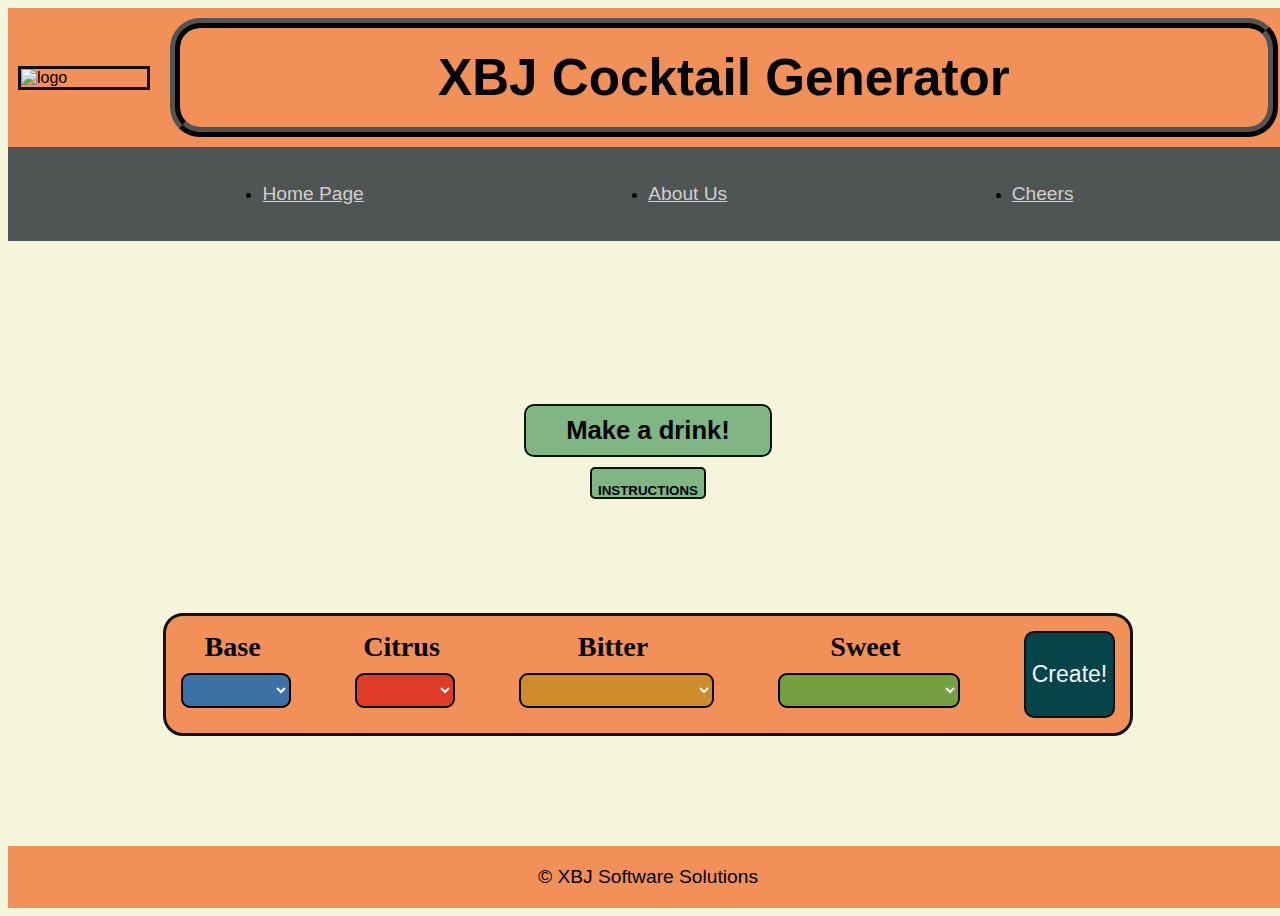
==== commit d544f367: "Merge branch 'stretchGoals' into cheersAnimation" ====
--- a/index.html
+++ b/index.html
@@ -2,7 +2,6 @@
 <html lang="en">
 
 <head>
-  <meta name="viewport" content="width=device-width, initial-scale=1.0">
   <title>About XBJ</title>
   <link rel="stylesheet" href="css/reset.css" />
   <link rel="stylesheet" href="css/style.css" />
@@ -18,6 +17,7 @@
       <ul>
         <li><a href="index.html">Home Page</a></li>
         <li><a href="aboutus.html">About Us</a></li>
+        <li><a href="animation.html">Cheers</a></li>
       </ul>
     </nav>
   </header>
--- a/css/style.css
+++ b/css/style.css
@@ -2,6 +2,9 @@
     background: beige;
     font-family: sans-serif;
     width: 100vw;
+    display: flex;
+    flex-direction: column;
+    min-height: 100vh;
   }
 
   /* --------------------------------- Header Styles---------------------------------*/
@@ -59,6 +62,7 @@
   main {
     display: flex;
     flex-direction: column;
+    flex:1;
     justify-content: space-evenly;
     width: 80%;
     margin: 1em auto;
@@ -90,7 +94,6 @@
     margin-left: 1.2vw;
   }
 
-
   .instructions {
     border: 5px solid #111;
     display: flex;
@@ -121,7 +124,6 @@
     border-radius: 5px;
     background-color: #80b584;
   }
-
 
   #btnInstructions:hover {
     box-shadow: 2px 2px 10px #111;
@@ -179,8 +181,6 @@
 
   /* --------------------------------- Form Styles---------------------------------*/
 
-
-
   form {
     display: flex;
     flex-direction: row;
@@ -198,8 +198,6 @@
     flex-direction: column;
   }
 
-
-
   label {
     font-family: cursive;
     text-align: center;
@@ -208,7 +206,6 @@
     align-self: center;
     font-weight: 800;
   }
-
 
   /* --------------------------------- Submit Styles---------------------------------*/
 
@@ -224,7 +221,6 @@
     color: aliceblue;
   }
 
-
   /* --------------------------------- Dropdown List Styles---------------------------------*/
 
   select {
@@ -237,7 +233,6 @@
     color: #fff;
     padding: 4px;
     border-radius: 9px;
-
   }
 
   select:hover option {
@@ -261,9 +256,7 @@
     background: #74a041;
   }
 
-
   /* --------------------------------- Recipe Styles---------------------------------*/
-
 
   #recipeRender {
     display: flex;
@@ -290,12 +283,13 @@
     width: 40vw;
   }
 
+
   /* --------------------------------- Footer Styles---------------------------------*/
 
   footer {
     font-size: 1.5vw;
     text-align: center;
     padding: 20px;
-    margin-top: 30px;
     background: rgb(241, 145, 89);
-  }+    margin-top: auto;
+  }
